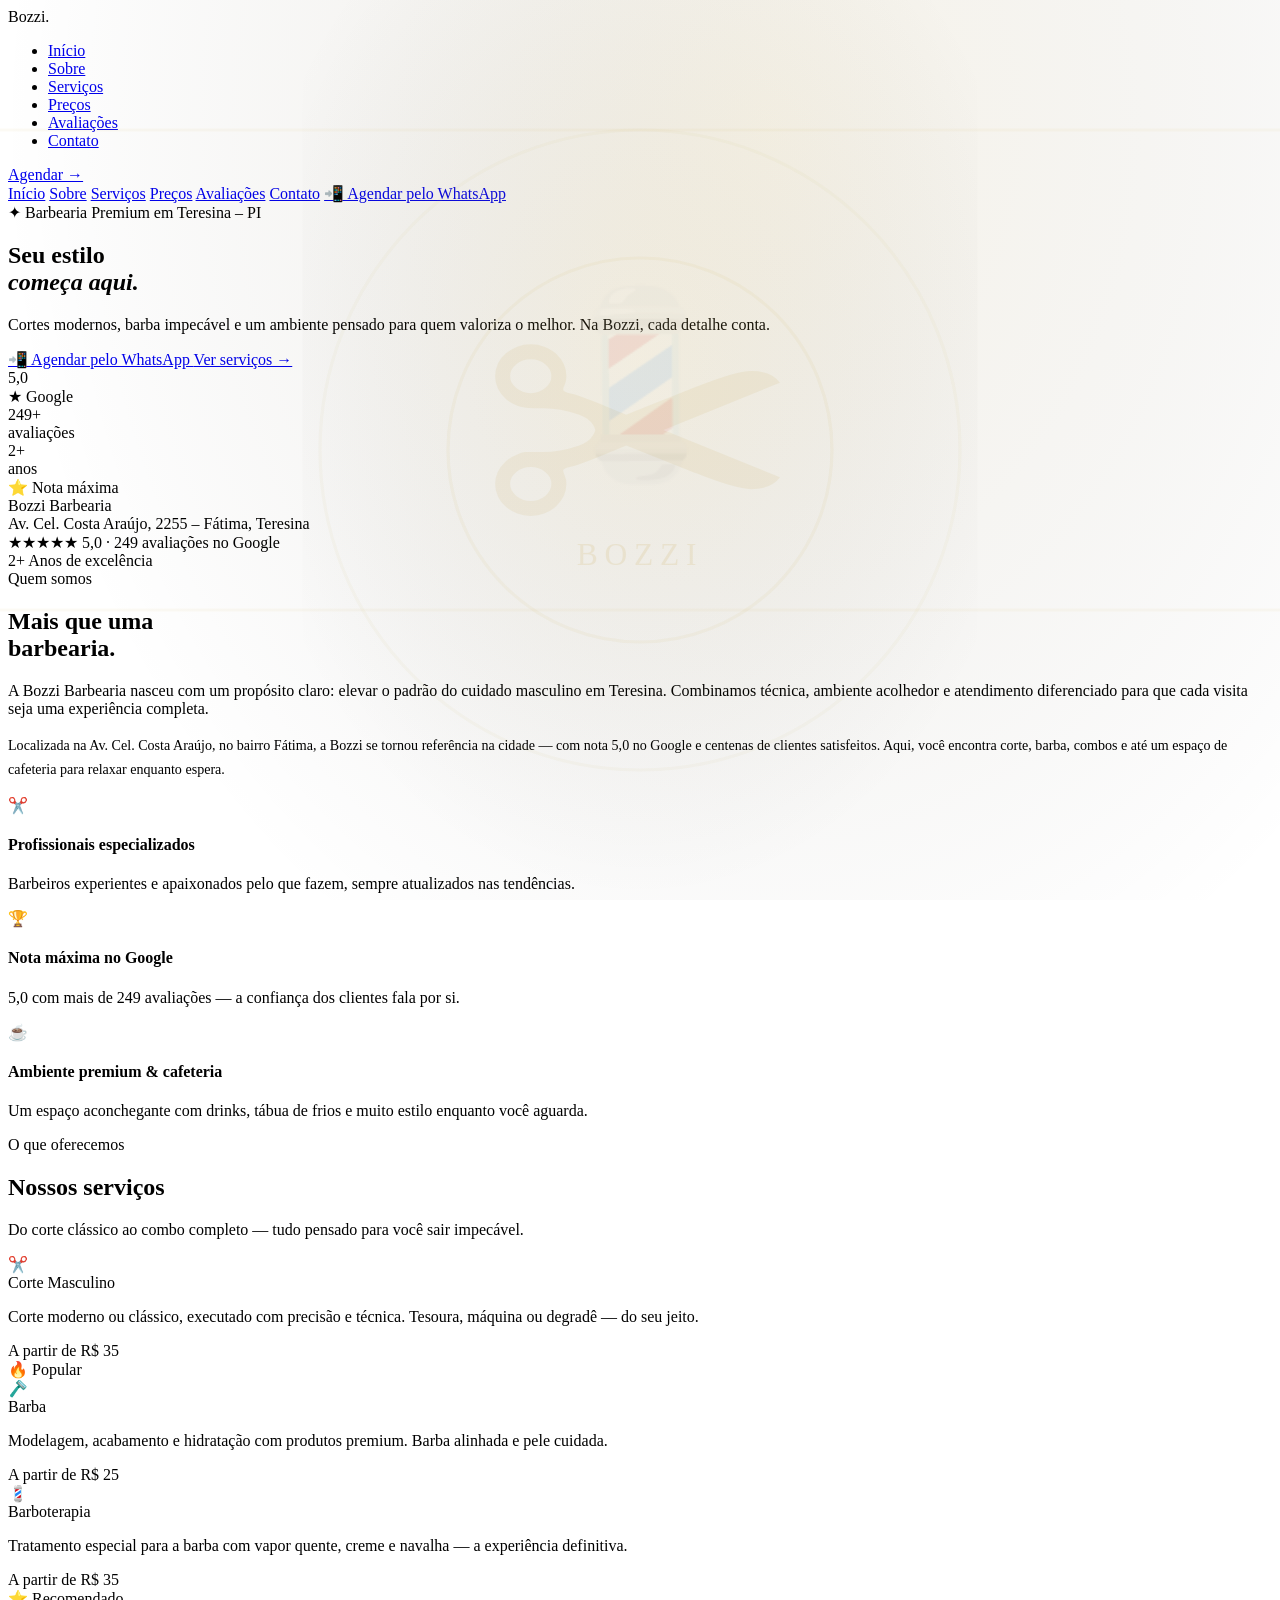
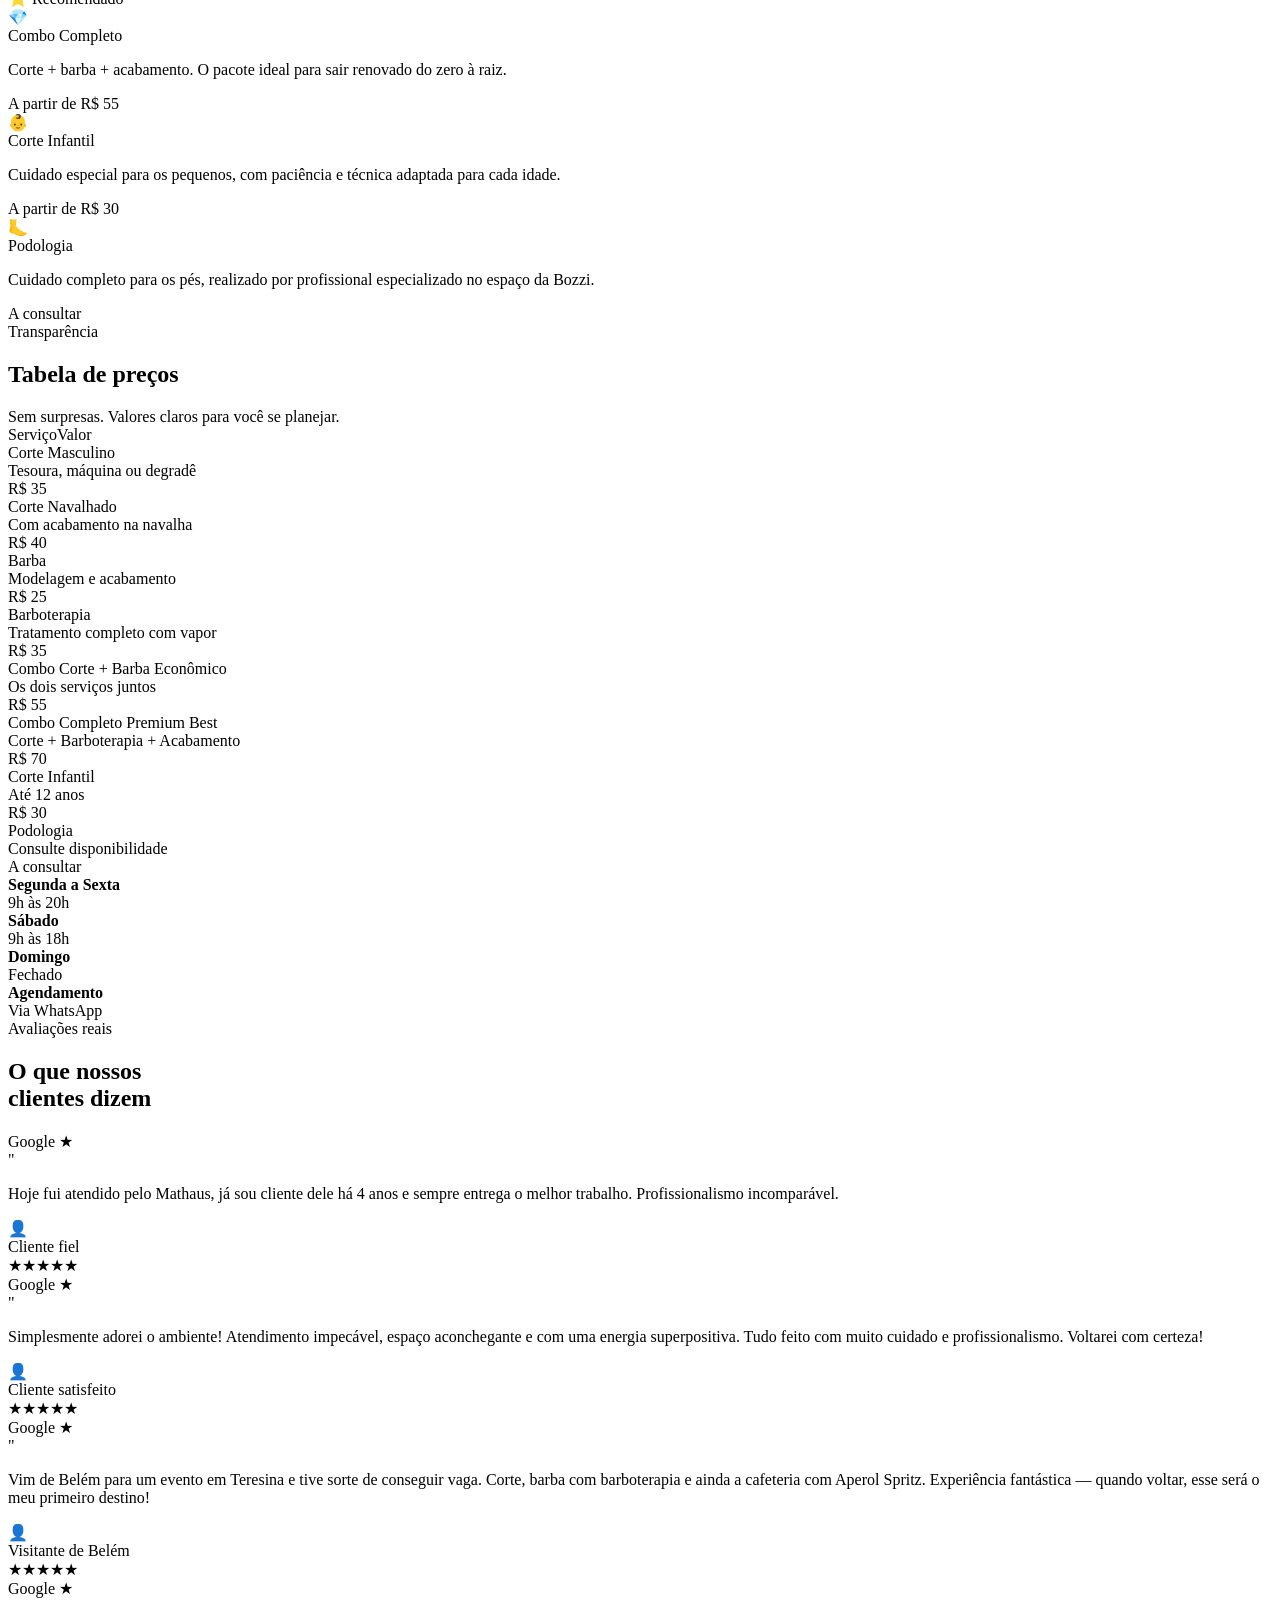
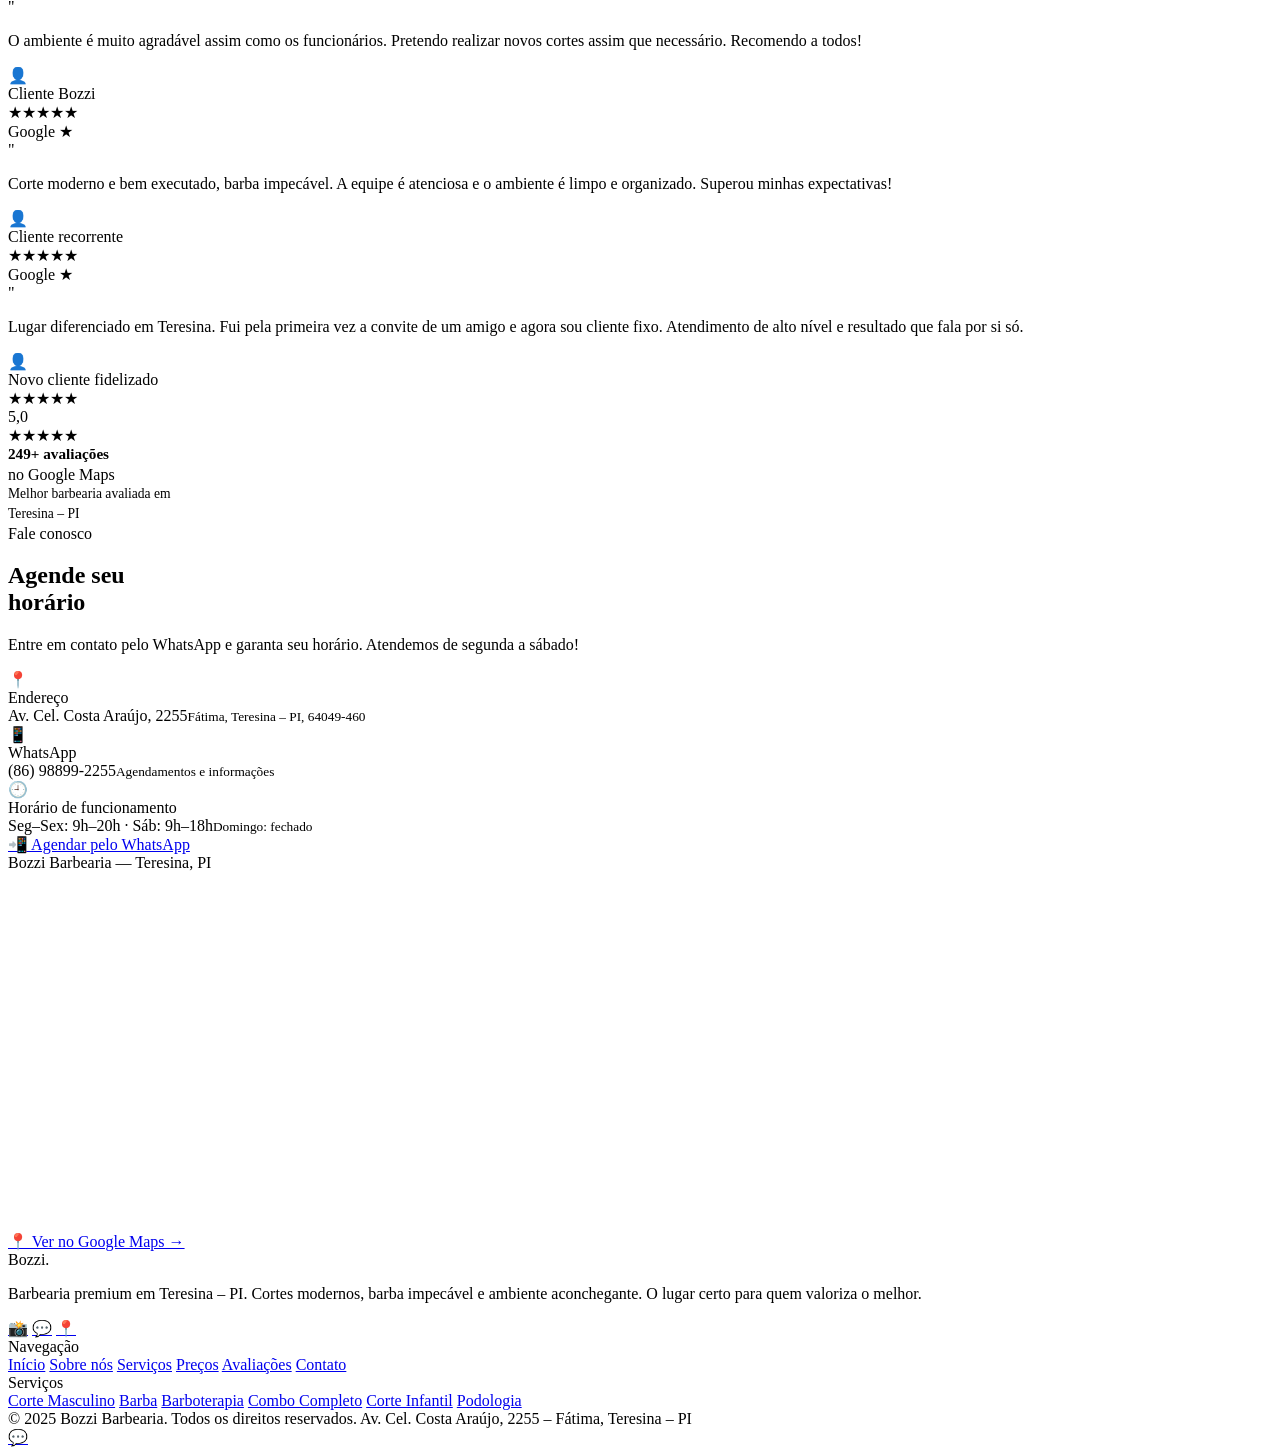
==== src/Index.html @ 598e42fe "fix:  rename folder" ====
<!DOCTYPE html>
<html lang="pt-BR">
<head>
  <meta charset="UTF-8" />
  <meta name="viewport" content="width=device-width, initial-scale=1.0" />
  <title>Bozzi Barbearia – Teresina, PI</title>
  <link rel="preconnect" href="https://fonts.googleapis.com" />
  <link rel="preconnect" href="https://fonts.gstatic.com" crossorigin />
  <link href="https://fonts.googleapis.com/css2?family=Playfair+Display:ital,wght@0,700;0,900;1,700&family=Outfit:wght@300;400;500;600&display=swap" rel="stylesheet" />
  <link rel="stylesheet" href="style.css" />
</head>
<body>

  <!-- NAVBAR -->
  <nav id="navbar">
    <div class="nav-logo">Bozzi<span>.</span></div>
    <ul class="nav-links">
      <li><a href="#inicio">Início</a></li>
      <li><a href="#sobre">Sobre</a></li>
      <li><a href="#servicos">Serviços</a></li>
      <li><a href="#precos">Preços</a></li>
      <li><a href="#depoimentos">Avaliações</a></li>
      <li><a href="#contato">Contato</a></li>
    </ul>
    <a href="https://wa.me/5586988992255?text=Olá!%20Vim%20pelo%20site%20e%20gostaria%20de%20agendar%20um%20horário." target="_blank" class="nav-cta">Agendar →</a>
    <div class="hamburger" onclick="toggleMenu()">
      <span></span><span></span><span></span>
    </div>
  </nav>

  <!-- MOBILE MENU -->
  <div class="mobile-menu" id="mobileMenu">
    <a href="#inicio" onclick="toggleMenu()">Início</a>
    <a href="#sobre" onclick="toggleMenu()">Sobre</a>
    <a href="#servicos" onclick="toggleMenu()">Serviços</a>
    <a href="#precos" onclick="toggleMenu()">Preços</a>
    <a href="#depoimentos" onclick="toggleMenu()">Avaliações</a>
    <a href="#contato" onclick="toggleMenu()">Contato</a>
    <a href="https://wa.me/5586988992255" target="_blank" onclick="toggleMenu()">📲 Agendar pelo WhatsApp</a>
  </div>

  <!-- HERO -->
  <section id="inicio">
    <div class="hero-bg"></div>
    <div class="hero-lines"></div>
    <div class="hero-content">
      <div class="hero-left">
        <div class="hero-tag">✦ Barbearia Premium em Teresina – PI</div>
        <h1>Seu estilo<br><em>começa aqui.</em></h1>
        <p class="hero-sub">Cortes modernos, barba impecável e um ambiente pensado para quem valoriza o melhor. Na Bozzi, cada detalhe conta.</p>
        <div class="hero-btns">
          <a href="https://wa.me/5586988992255?text=Olá!%20Vim%20pelo%20site%20e%20gostaria%20de%20agendar%20um%20horário." target="_blank" class="btn-primary">
            📲 Agendar pelo WhatsApp
          </a>
          <a href="#servicos" class="btn-secondary">Ver serviços →</a>
        </div>
        <div class="hero-stats">
          <div class="stat-item">
            <div class="stat-num">5,0</div>
            <div class="stat-label">★ Google</div>
          </div>
          <div class="stat-item">
            <div class="stat-num">249+</div>
            <div class="stat-label">avaliações</div>
          </div>
          <div class="stat-item">
            <div class="stat-num">2+</div>
            <div class="stat-label">anos</div>
          </div>
        </div>
      </div>
      <div class="hero-visual">
        <div class="hero-deco"></div>
        <div class="hero-deco2"></div>
        <div class="hero-card">
          <div class="hero-card-img">
            <svg width="100%" height="100%" viewBox="0 0 400 500" preserveAspectRatio="xMidYMid slice" xmlns="http://www.w3.org/2000/svg" style="position:absolute;inset:0">
              <defs>
                <radialGradient id="hg" cx="60%" cy="30%" r="60%">
                  <stop offset="0%" stop-color="#c9a84c" stop-opacity=".12"/>
                  <stop offset="100%" stop-color="#0a0a0a" stop-opacity="0"/>
                </radialGradient>
              </defs>
              <rect width="400" height="500" fill="url(#hg)"/>
              <line x1="0" y1="150" x2="400" y2="150" stroke="#c9a84c" stroke-opacity=".06" stroke-width="1"/>
              <line x1="0" y1="300" x2="400" y2="300" stroke="#c9a84c" stroke-opacity=".06" stroke-width="1"/>
              <circle cx="200" cy="250" r="100" fill="none" stroke="#c9a84c" stroke-opacity=".05" stroke-width="1"/>
              <circle cx="200" cy="250" r="60" fill="none" stroke="#c9a84c" stroke-opacity=".07" stroke-width="1"/>
              <text x="50%" y="52%" dominant-baseline="middle" text-anchor="middle" font-size="120" fill="#c9a84c" opacity=".1" font-family="serif">✂</text>
            </svg>
          </div>
          <div class="hero-card-overlay">
            <div class="hero-card-badge">⭐ Nota máxima</div>
            <div class="hero-card-title">Bozzi Barbearia</div>
            <div class="hero-card-sub">Av. Cel. Costa Araújo, 2255 – Fátima, Teresina</div>
            <div class="rating-info">
              <span class="stars-inline">★★★★★</span>
              <span class="rating-text">5,0 · 249 avaliações no Google</span>
            </div>
          </div>
        </div>
      </div>
    </div>
  </section>

  <!-- SOBRE -->
  <section id="sobre">
    <div class="sobre-grid">
      <div class="sobre-img-wrap">
        <div class="sobre-img">
          <svg width="100%" height="100%" viewBox="0 0 300 400" xmlns="http://www.w3.org/2000/svg" style="position:absolute;inset:0">
            <defs>
              <radialGradient id="sg" cx="50%" cy="40%" r="60%">
                <stop offset="0%" stop-color="#c9a84c" stop-opacity=".1"/>
                <stop offset="100%" stop-color="#111" stop-opacity="0"/>
              </radialGradient>
            </defs>
            <rect width="300" height="400" fill="url(#sg)"/>
            <text x="50%" y="45%" dominant-baseline="middle" text-anchor="middle" font-size="80" fill="#c9a84c" opacity=".08">💈</text>
            <text x="50%" y="62%" dominant-baseline="middle" text-anchor="middle" font-size="14" fill="#c9a84c" opacity=".15" font-family="serif" letter-spacing="3">BOZZI</text>
          </svg>
        </div>
        <div class="sobre-badge">
          <span class="num">2+</span>
          <span class="label">Anos de excelência</span>
        </div>
      </div>
      <div class="reveal">
        <div class="section-tag">Quem somos</div>
        <h2>Mais que uma<br><span>barbearia.</span></h2>
        <div class="divider"></div>
        <p class="section-desc">A Bozzi Barbearia nasceu com um propósito claro: elevar o padrão do cuidado masculino em Teresina. Combinamos técnica, ambiente acolhedor e atendimento diferenciado para que cada visita seja uma experiência completa.</p>
        <p style="color:var(--gray);font-size:.88rem;line-height:1.7;margin-top:1rem;">Localizada na Av. Cel. Costa Araújo, no bairro Fátima, a Bozzi se tornou referência na cidade — com nota 5,0 no Google e centenas de clientes satisfeitos. Aqui, você encontra corte, barba, combos e até um espaço de cafeteria para relaxar enquanto espera.</p>
        <div class="sobre-features">
          <div class="feature-item">
            <div class="feature-icon">✂️</div>
            <div class="feature-text">
              <h4>Profissionais especializados</h4>
              <p>Barbeiros experientes e apaixonados pelo que fazem, sempre atualizados nas tendências.</p>
            </div>
          </div>
          <div class="feature-item">
            <div class="feature-icon">🏆</div>
            <div class="feature-text">
              <h4>Nota máxima no Google</h4>
              <p>5,0 com mais de 249 avaliações — a confiança dos clientes fala por si.</p>
            </div>
          </div>
          <div class="feature-item">
            <div class="feature-icon">☕</div>
            <div class="feature-text">
              <h4>Ambiente premium & cafeteria</h4>
              <p>Um espaço aconchegante com drinks, tábua de frios e muito estilo enquanto você aguarda.</p>
            </div>
          </div>
        </div>
      </div>
    </div>
  </section>

  <!-- SERVIÇOS -->
  <section id="servicos">
    <div class="servicos-header reveal">
      <div class="section-tag">O que oferecemos</div>
      <h2>Nossos <span>serviços</span></h2>
      <p class="section-desc">Do corte clássico ao combo completo — tudo pensado para você sair impecável.</p>
    </div>
    <div class="servicos-grid">
      <div class="servico-card reveal">
        <div class="servico-icon">✂️</div>
        <div class="servico-name">Corte Masculino</div>
        <p class="servico-desc">Corte moderno ou clássico, executado com precisão e técnica. Tesoura, máquina ou degradê — do seu jeito.</p>
        <div class="servico-price">A partir de <span>R$ 35</span></div>
      </div>
      <div class="servico-card reveal" style="transition-delay:.1s">
        <div class="servico-popular">🔥 Popular</div>
        <div class="servico-icon">🪒</div>
        <div class="servico-name">Barba</div>
        <p class="servico-desc">Modelagem, acabamento e hidratação com produtos premium. Barba alinhada e pele cuidada.</p>
        <div class="servico-price">A partir de <span>R$ 25</span></div>
      </div>
      <div class="servico-card reveal" style="transition-delay:.2s">
        <div class="servico-icon">💈</div>
        <div class="servico-name">Barboterapia</div>
        <p class="servico-desc">Tratamento especial para a barba com vapor quente, creme e navalha — a experiência definitiva.</p>
        <div class="servico-price">A partir de <span>R$ 35</span></div>
      </div>
      <div class="servico-card reveal" style="transition-delay:.3s">
        <div class="servico-popular">⭐ Recomendado</div>
        <div class="servico-icon">💎</div>
        <div class="servico-name">Combo Completo</div>
        <p class="servico-desc">Corte + barba + acabamento. O pacote ideal para sair renovado do zero à raiz.</p>
        <div class="servico-price">A partir de <span>R$ 55</span></div>
      </div>
      <div class="servico-card reveal" style="transition-delay:.4s">
        <div class="servico-icon">👶</div>
        <div class="servico-name">Corte Infantil</div>
        <p class="servico-desc">Cuidado especial para os pequenos, com paciência e técnica adaptada para cada idade.</p>
        <div class="servico-price">A partir de <span>R$ 30</span></div>
      </div>
      <div class="servico-card reveal" style="transition-delay:.5s">
        <div class="servico-icon">🦶</div>
        <div class="servico-name">Podologia</div>
        <p class="servico-desc">Cuidado completo para os pés, realizado por profissional especializado no espaço da Bozzi.</p>
        <div class="servico-price">A consultar</div>
      </div>
    </div>
  </section>

  <!-- PREÇOS -->
  <section id="precos">
    <div class="precos-inner">
      <div class="precos-header reveal">
        <div class="section-tag">Transparência</div>
        <h2>Tabela de <span>preços</span></h2>
        <p class="section-desc" style="margin:1rem auto 0">Sem surpresas. Valores claros para você se planejar.</p>
      </div>
      <div class="preco-table reveal">
        <div class="preco-row header-row">
          <span>Serviço</span><span>Valor</span>
        </div>
        <div class="preco-row">
          <div><div class="preco-item">Corte Masculino</div><div class="preco-desc">Tesoura, máquina ou degradê</div></div>
          <div class="preco-val">R$ 35</div>
        </div>
        <div class="preco-row">
          <div><div class="preco-item">Corte Navalhado</div><div class="preco-desc">Com acabamento na navalha</div></div>
          <div class="preco-val">R$ 40</div>
        </div>
        <div class="preco-row">
          <div><div class="preco-item">Barba</div><div class="preco-desc">Modelagem e acabamento</div></div>
          <div class="preco-val">R$ 25</div>
        </div>
        <div class="preco-row">
          <div><div class="preco-item">Barboterapia</div><div class="preco-desc">Tratamento completo com vapor</div></div>
          <div class="preco-val">R$ 35</div>
        </div>
        <div class="preco-row">
          <div><div class="preco-item">Combo Corte + Barba <span class="preco-badge-combo">Econômico</span></div><div class="preco-desc">Os dois serviços juntos</div></div>
          <div class="preco-val">R$ 55</div>
        </div>
        <div class="preco-row">
          <div><div class="preco-item">Combo Completo Premium <span class="preco-badge-combo">Best</span></div><div class="preco-desc">Corte + Barboterapia + Acabamento</div></div>
          <div class="preco-val">R$ 70</div>
        </div>
        <div class="preco-row">
          <div><div class="preco-item">Corte Infantil</div><div class="preco-desc">Até 12 anos</div></div>
          <div class="preco-val">R$ 30</div>
        </div>
        <div class="preco-row">
          <div><div class="preco-item">Podologia</div><div class="preco-desc">Consulte disponibilidade</div></div>
          <div class="preco-val">A consultar</div>
        </div>
      </div>
      <div class="horarios-box reveal">
        <div class="horario-item">
          <div class="horario-dot"></div>
          <div class="horario-text"><strong>Segunda a Sexta</strong><br>9h às 20h</div>
        </div>
        <div class="horario-item">
          <div class="horario-dot"></div>
          <div class="horario-text"><strong>Sábado</strong><br>9h às 18h</div>
        </div>
        <div class="horario-item">
          <div class="horario-dot" style="background:var(--gray)"></div>
          <div class="horario-text"><strong>Domingo</strong><br>Fechado</div>
        </div>
        <div class="horario-item">
          <div class="horario-dot"></div>
          <div class="horario-text"><strong>Agendamento</strong><br>Via WhatsApp</div>
        </div>
      </div>
    </div>
  </section>

  <!-- DEPOIMENTOS -->
  <section id="depoimentos">
    <div class="dep-header reveal">
      <div class="section-tag">Avaliações reais</div>
      <h2>O que nossos<br><span>clientes dizem</span></h2>
    </div>
    <div class="dep-grid">
      <div class="dep-card reveal">
        <div class="dep-google">Google ★</div>
        <div class="dep-quote">"</div>
        <p class="dep-text">Hoje fui atendido pelo Mathaus, já sou cliente dele há 4 anos e sempre entrega o melhor trabalho. Profissionalismo incomparável.</p>
        <div class="dep-author"><div class="dep-avatar">👤</div><div><div class="dep-name">Cliente fiel</div><div class="dep-stars">★★★★★</div></div></div>
      </div>
      <div class="dep-card reveal" style="transition-delay:.1s">
        <div class="dep-google">Google ★</div>
        <div class="dep-quote">"</div>
        <p class="dep-text">Simplesmente adorei o ambiente! Atendimento impecável, espaço aconchegante e com uma energia superpositiva. Tudo feito com muito cuidado e profissionalismo. Voltarei com certeza!</p>
        <div class="dep-author"><div class="dep-avatar">👤</div><div><div class="dep-name">Cliente satisfeito</div><div class="dep-stars">★★★★★</div></div></div>
      </div>
      <div class="dep-card reveal" style="transition-delay:.2s">
        <div class="dep-google">Google ★</div>
        <div class="dep-quote">"</div>
        <p class="dep-text">Vim de Belém para um evento em Teresina e tive sorte de conseguir vaga. Corte, barba com barboterapia e ainda a cafeteria com Aperol Spritz. Experiência fantástica — quando voltar, esse será o meu primeiro destino!</p>
        <div class="dep-author"><div class="dep-avatar">👤</div><div><div class="dep-name">Visitante de Belém</div><div class="dep-stars">★★★★★</div></div></div>
      </div>
      <div class="dep-card reveal" style="transition-delay:.3s">
        <div class="dep-google">Google ★</div>
        <div class="dep-quote">"</div>
        <p class="dep-text">O ambiente é muito agradável assim como os funcionários. Pretendo realizar novos cortes assim que necessário. Recomendo a todos!</p>
        <div class="dep-author"><div class="dep-avatar">👤</div><div><div class="dep-name">Cliente Bozzi</div><div class="dep-stars">★★★★★</div></div></div>
      </div>
      <div class="dep-card reveal" style="transition-delay:.4s">
        <div class="dep-google">Google ★</div>
        <div class="dep-quote">"</div>
        <p class="dep-text">Corte moderno e bem executado, barba impecável. A equipe é atenciosa e o ambiente é limpo e organizado. Superou minhas expectativas!</p>
        <div class="dep-author"><div class="dep-avatar">👤</div><div><div class="dep-name">Cliente recorrente</div><div class="dep-stars">★★★★★</div></div></div>
      </div>
      <div class="dep-card reveal" style="transition-delay:.5s">
        <div class="dep-google">Google ★</div>
        <div class="dep-quote">"</div>
        <p class="dep-text">Lugar diferenciado em Teresina. Fui pela primeira vez a convite de um amigo e agora sou cliente fixo. Atendimento de alto nível e resultado que fala por si só.</p>
        <div class="dep-author"><div class="dep-avatar">👤</div><div><div class="dep-name">Novo cliente fidelizado</div><div class="dep-stars">★★★★★</div></div></div>
      </div>
    </div>
    <div class="overall-rating reveal">
      <div>
        <div class="overall-num">5,0</div>
        <div class="overall-stars">★★★★★</div>
      </div>
      <div class="overall-divider"></div>
      <div>
        <div style="font-size:.95rem;font-weight:600;margin-bottom:.2rem;">249+ avaliações</div>
        <div class="overall-label">no Google Maps</div>
      </div>
      <div class="overall-divider"></div>
      <div style="font-size:.85rem;color:var(--gray);max-width:200px;line-height:1.5;">Melhor barbearia avaliada em Teresina – PI</div>
    </div>
  </section>

  <!-- CONTATO -->
  <section id="contato">
    <div class="contato-grid">
      <div>
        <div class="section-tag reveal">Fale conosco</div>
        <h2 class="reveal">Agende seu<br><span>horário</span></h2>
        <div class="divider reveal"></div>
        <p class="section-desc reveal">Entre em contato pelo WhatsApp e garanta seu horário. Atendemos de segunda a sábado!</p>
        <div class="contato-info">
          <div class="info-card reveal">
            <div class="info-icon">📍</div>
            <div>
              <div class="info-label">Endereço</div>
              <div class="info-val">Av. Cel. Costa Araújo, 2255<small>Fátima, Teresina – PI, 64049-460</small></div>
            </div>
          </div>
          <div class="info-card reveal">
            <div class="info-icon">📱</div>
            <div>
              <div class="info-label">WhatsApp</div>
              <div class="info-val">(86) 98899-2255<small>Agendamentos e informações</small></div>
            </div>
          </div>
          <div class="info-card reveal">
            <div class="info-icon">🕘</div>
            <div>
              <div class="info-label">Horário de funcionamento</div>
              <div class="info-val">Seg–Sex: 9h–20h · Sáb: 9h–18h<small>Domingo: fechado</small></div>
            </div>
          </div>
        </div>
        <a href="https://wa.me/5586988992255?text=Olá!%20Vim%20pelo%20site%20e%20gostaria%20de%20agendar%20um%20horário%20na%20Bozzi%20Barbearia." target="_blank" class="cta-wpp reveal">
          📲 Agendar pelo WhatsApp
        </a>
      </div>

      <!-- MAPA CORRIGIDO: url com output=embed funciona sem API Key -->
      <div class="reveal">
        <div class="map-wrapper">
          <div class="map-header">
            <div class="map-dot"></div>
            <span class="map-title">Bozzi Barbearia — Teresina, PI</span>
          </div>
          <iframe
            src="https://maps.google.com/maps?q=Bozzi+Barbearia,+Av.+Cel.+Costa+Ara%C3%BAjo,+2255,+F%C3%A1tima,+Teresina+-+PI&output=embed&hl=pt-BR&z=16"
            width="100%"
            height="360"
            style="border:0;display:block;"
            allowfullscreen=""
            loading="lazy"
            referrerpolicy="no-referrer-when-downgrade"
            title="Localização Bozzi Barbearia no Google Maps"
          ></iframe>
        </div>
        <a href="https://www.google.com/maps/place/Bozzi+Barbearia/@-5.0666483,-42.7844581,17z" target="_blank" class="map-link">
          📍 Ver no Google Maps →
        </a>
      </div>
    </div>
  </section>

  <!-- FOOTER -->
  <footer>
    <div class="footer-inner">
      <div>
        <div class="footer-logo">Bozzi<span>.</span></div>
        <p class="footer-desc">Barbearia premium em Teresina – PI. Cortes modernos, barba impecável e ambiente aconchegante. O lugar certo para quem valoriza o melhor.</p>
        <div class="footer-social">
          <a href="https://instagram.com/bozzibarbearia" target="_blank" class="social-btn" title="Instagram">📸</a>
          <a href="https://wa.me/5586988992255" target="_blank" class="social-btn" title="WhatsApp">💬</a>
          <a href="https://www.google.com/maps/place/Bozzi+Barbearia" target="_blank" class="social-btn" title="Google">📍</a>
        </div>
      </div>
      <div>
        <div class="footer-h">Navegação</div>
        <div class="footer-links">
          <a href="#inicio">Início</a>
          <a href="#sobre">Sobre nós</a>
          <a href="#servicos">Serviços</a>
          <a href="#precos">Preços</a>
          <a href="#depoimentos">Avaliações</a>
          <a href="#contato">Contato</a>
        </div>
      </div>
      <div>
        <div class="footer-h">Serviços</div>
        <div class="footer-links">
          <a href="#servicos">Corte Masculino</a>
          <a href="#servicos">Barba</a>
          <a href="#servicos">Barboterapia</a>
          <a href="#servicos">Combo Completo</a>
          <a href="#servicos">Corte Infantil</a>
          <a href="#servicos">Podologia</a>
        </div>
      </div>
    </div>
    <div class="footer-bottom">
      <span>© 2025 <span>Bozzi Barbearia</span>. Todos os direitos reservados.</span>
      <span>Av. Cel. Costa Araújo, 2255 – Fátima, Teresina – PI</span>
    </div>
  </footer>

  <!-- WHATSAPP FAB -->
  <a class="wpp-fab" href="https://wa.me/5586988992255?text=Olá!%20Vim%20pelo%20site%20e%20gostaria%20de%20agendar%20um%20horário%20na%20Bozzi%20Barbearia." target="_blank" title="Agendar pelo WhatsApp">
    💬
  </a>

  <script>
    function toggleMenu() {
      document.getElementById('mobileMenu').classList.toggle('open');
    }
    document.addEventListener('click', function(e) {
      const menu = document.getElementById('mobileMenu');
      const ham = document.querySelector('.hamburger');
      if (!menu.contains(e.target) && !ham.contains(e.target)) {
        menu.classList.remove('open');
      }
    });

    const revealEls = document.querySelectorAll('.reveal');
    const observer = new IntersectionObserver((entries) => {
      entries.forEach(e => {
        if (e.isIntersecting) { e.target.classList.add('visible'); observer.unobserve(e.target); }
      });
    }, { threshold: 0.1 });
    revealEls.forEach(el => observer.observe(el));

    const sections = document.querySelectorAll('section[id]');
    const navLinks = document.querySelectorAll('.nav-links a');
    window.addEventListener('scroll', () => {
      let current = '';
      sections.forEach(s => {
        if (window.scrollY >= s.offsetTop - 100) current = s.getAttribute('id');
      });
      navLinks.forEach(a => {
        a.style.color = a.getAttribute('href') === '#' + current ? 'var(--gold)' : '';
      });
    });
  </script>
</body>
</html>
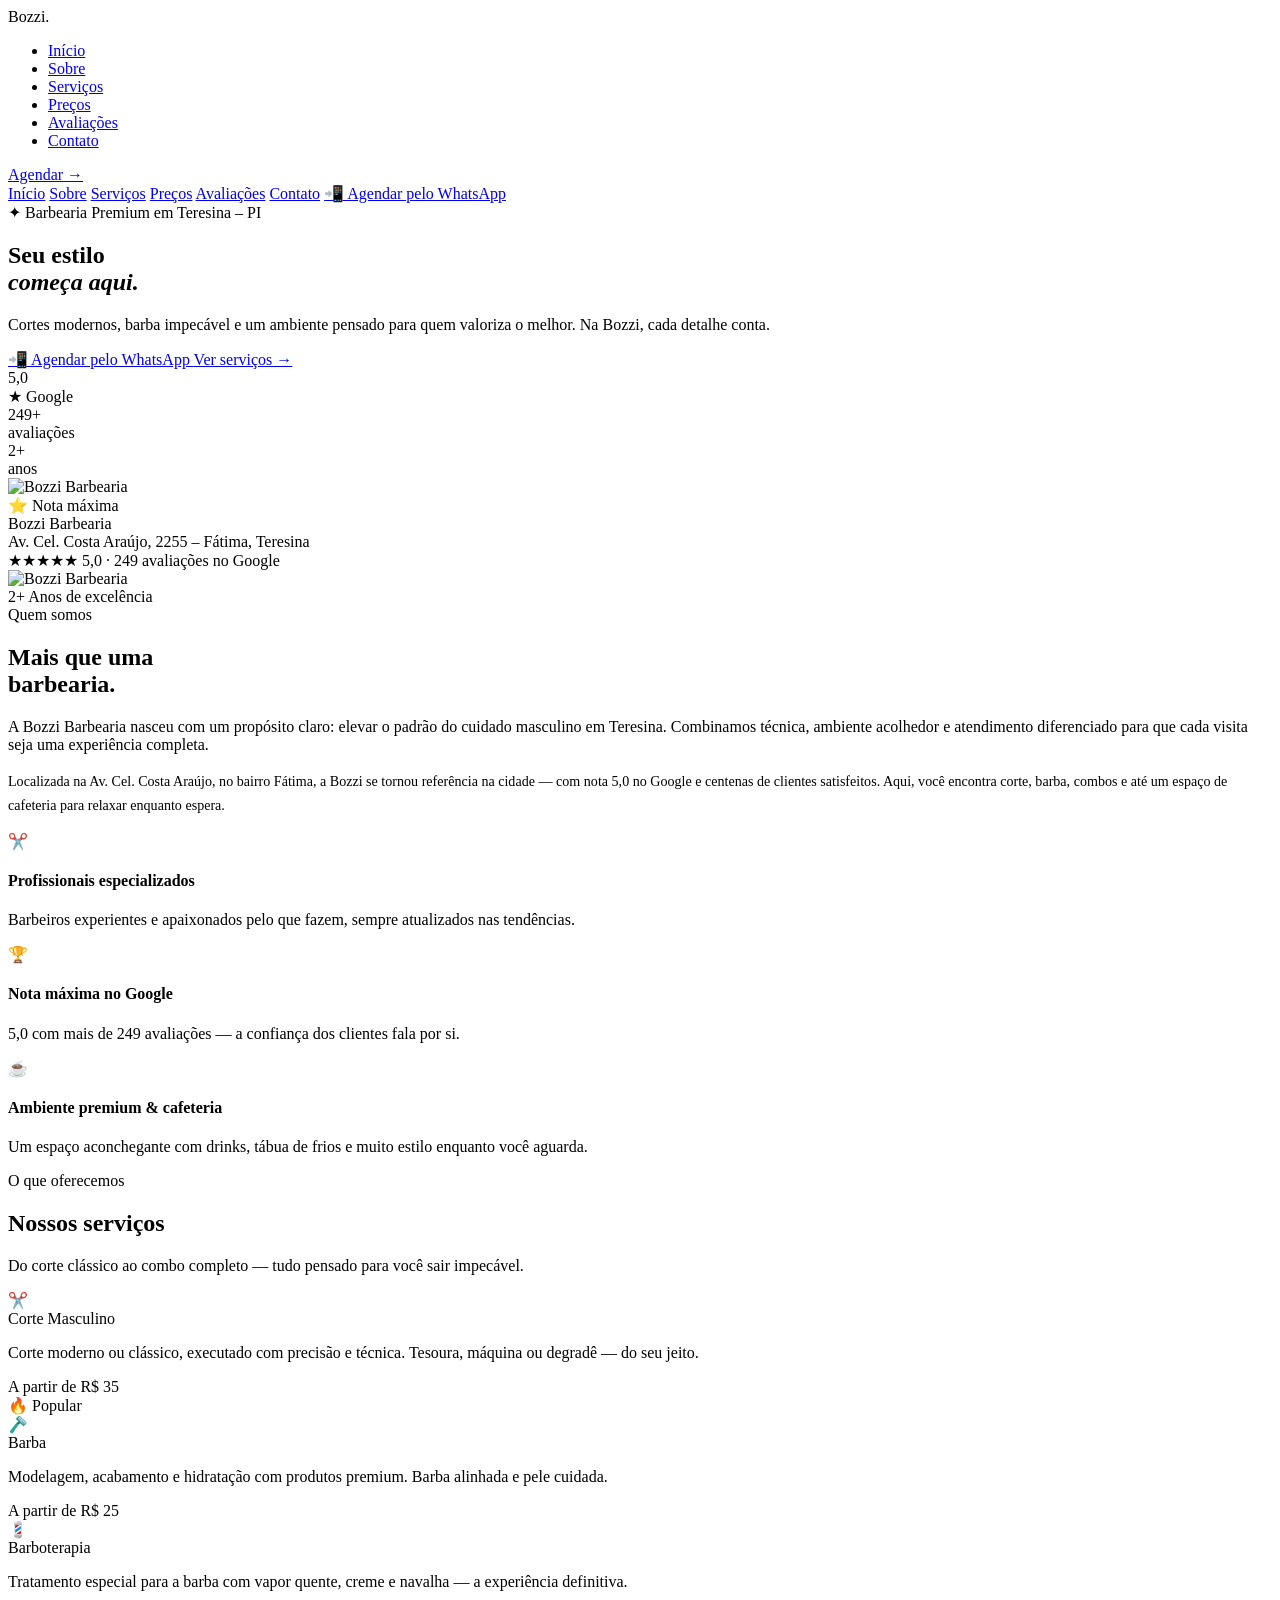
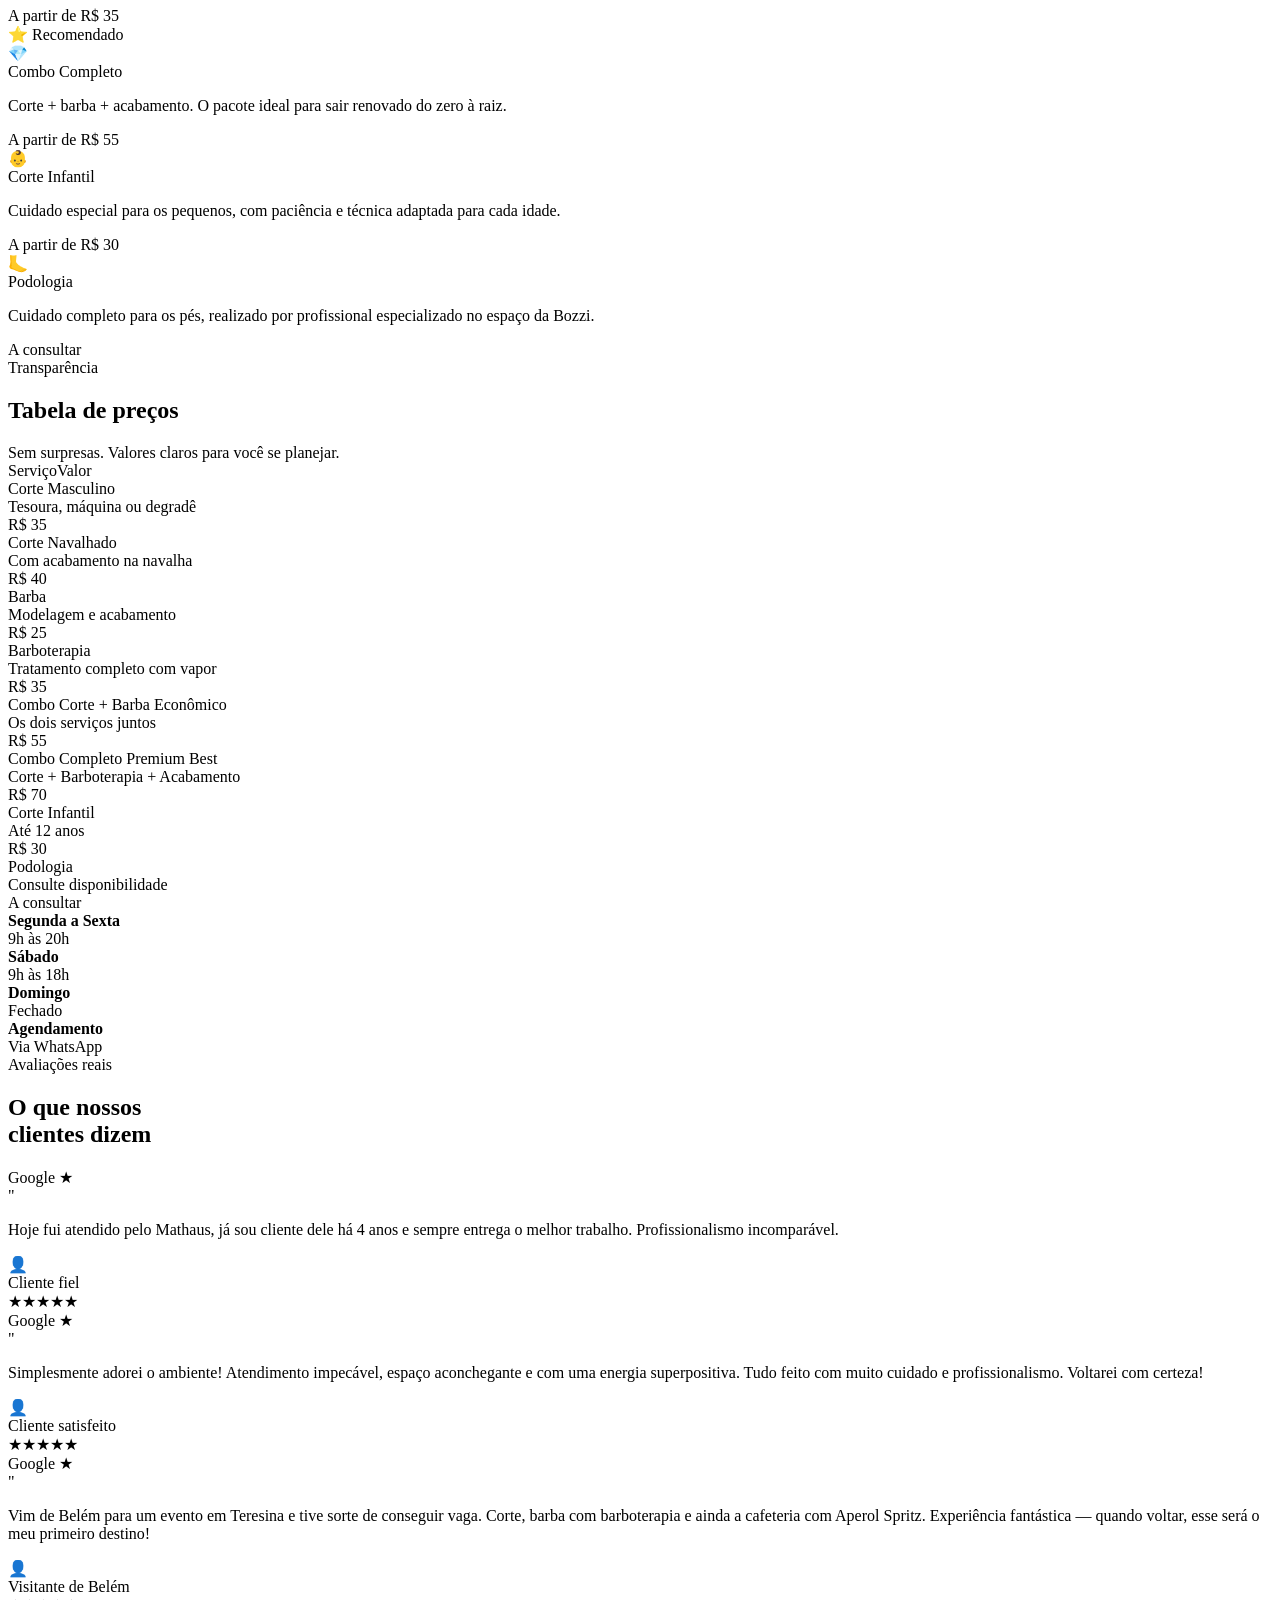
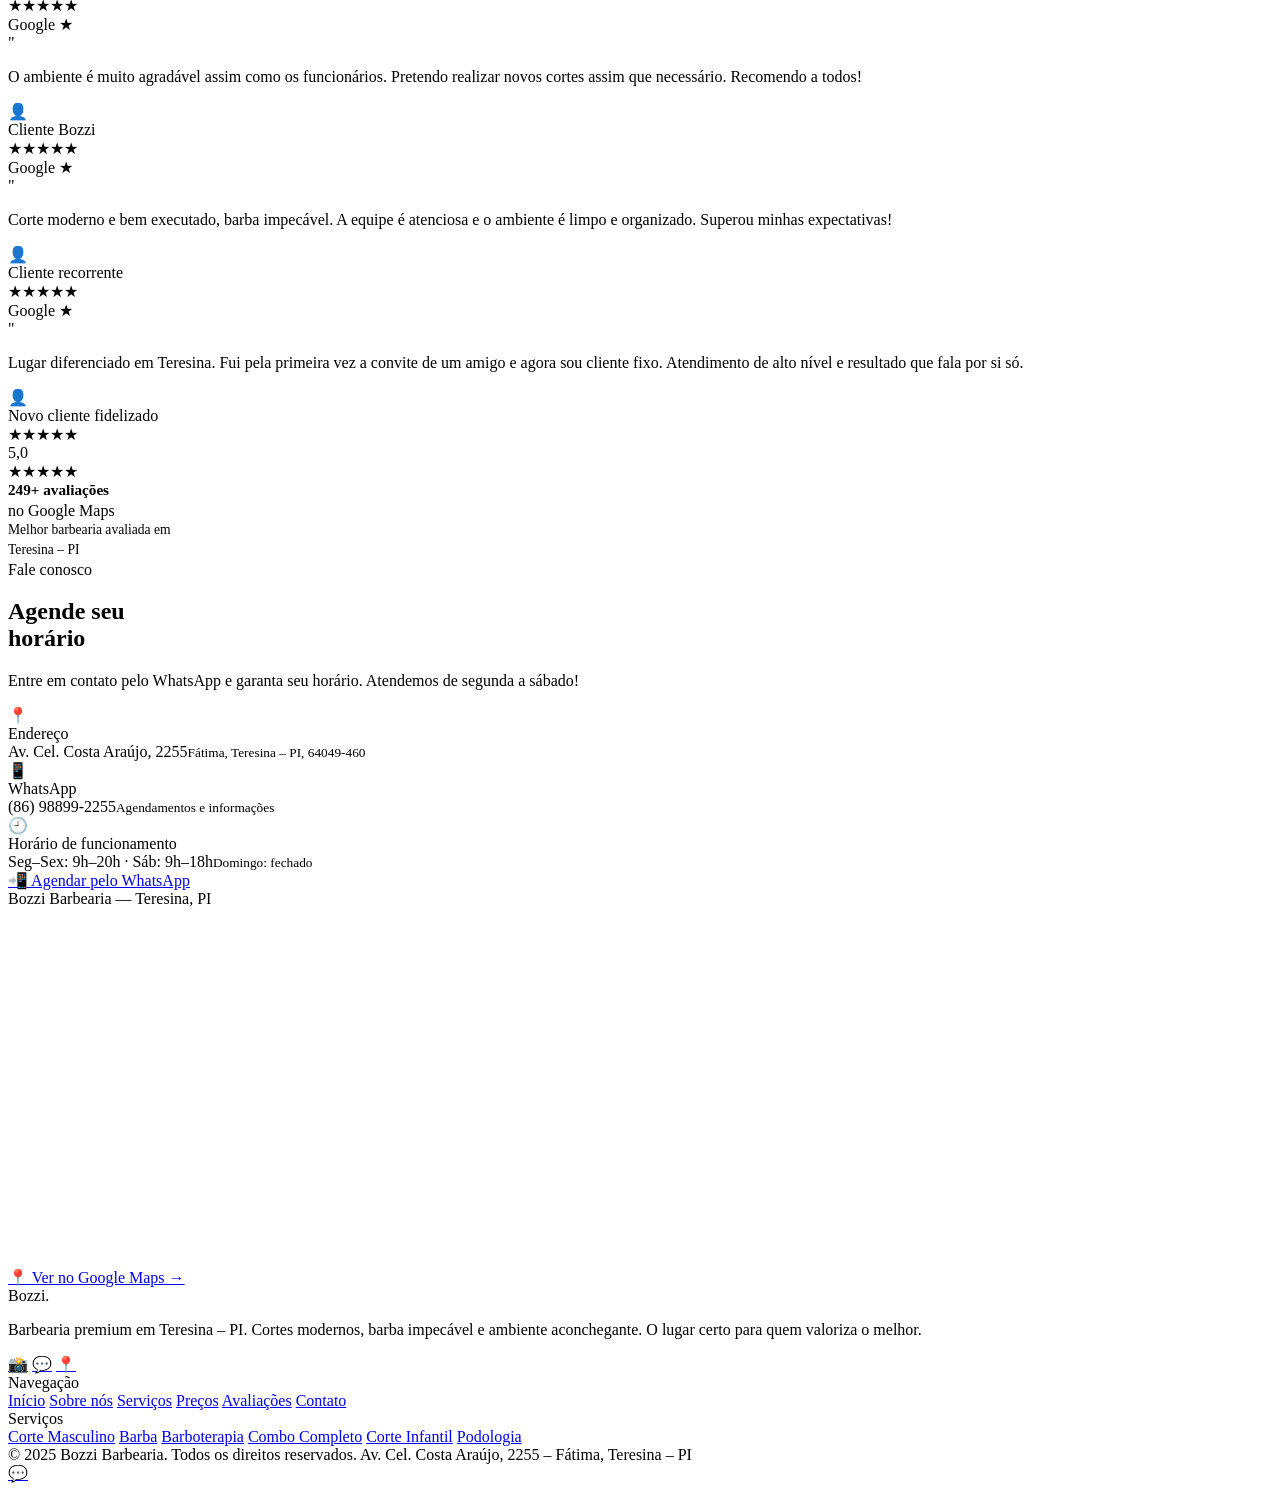
==== commit 49265e96: "add: images" ====
--- a/src/Index.html
+++ b/src/Index.html
@@ -73,29 +73,23 @@
         <div class="hero-deco"></div>
         <div class="hero-deco2"></div>
         <div class="hero-card">
-          <div class="hero-card-img">
-            <svg width="100%" height="100%" viewBox="0 0 400 500" preserveAspectRatio="xMidYMid slice" xmlns="http://www.w3.org/2000/svg" style="position:absolute;inset:0">
-              <defs>
-                <radialGradient id="hg" cx="60%" cy="30%" r="60%">
-                  <stop offset="0%" stop-color="#c9a84c" stop-opacity=".12"/>
-                  <stop offset="100%" stop-color="#0a0a0a" stop-opacity="0"/>
-                </radialGradient>
-              </defs>
-              <rect width="400" height="500" fill="url(#hg)"/>
-              <line x1="0" y1="150" x2="400" y2="150" stroke="#c9a84c" stroke-opacity=".06" stroke-width="1"/>
-              <line x1="0" y1="300" x2="400" y2="300" stroke="#c9a84c" stroke-opacity=".06" stroke-width="1"/>
-              <circle cx="200" cy="250" r="100" fill="none" stroke="#c9a84c" stroke-opacity=".05" stroke-width="1"/>
-              <circle cx="200" cy="250" r="60" fill="none" stroke="#c9a84c" stroke-opacity=".07" stroke-width="1"/>
-              <text x="50%" y="52%" dominant-baseline="middle" text-anchor="middle" font-size="120" fill="#c9a84c" opacity=".1" font-family="serif">✂</text>
-            </svg>
-          </div>
-          <div class="hero-card-overlay">
-            <div class="hero-card-badge">⭐ Nota máxima</div>
-            <div class="hero-card-title">Bozzi Barbearia</div>
-            <div class="hero-card-sub">Av. Cel. Costa Araújo, 2255 – Fátima, Teresina</div>
-            <div class="rating-info">
-              <span class="stars-inline">★★★★★</span>
-              <span class="rating-text">5,0 · 249 avaliações no Google</span>
+            <div class="hero-card-img">
+              <img
+                src="https://lh3.googleusercontent.com/p/AF1QipMcAbEvIkBucFI3NJhtbbVEetaKMCX6enuHHe2u=s680-w680-h510-rw"
+                alt="Bozzi Barbearia"
+                class="hero-card-photo"
+                referrerpolicy="no-referrer"
+              />
+            </div>
+              <div class="hero-card-overlay">
+                <div class="hero-card-badge">⭐ Nota máxima</div>
+                <div class="hero-card-title">Bozzi Barbearia</div>
+                <div class="hero-card-sub">Av. Cel. Costa Araújo, 2255 – Fátima, Teresina</div>
+                <div class="rating-info">
+                  <span class="stars-inline">★★★★★</span>
+                  <span class="rating-text">5,0 · 249 avaliações no Google</span>
+                </div>
+              </div>
             </div>
           </div>
         </div>
@@ -107,19 +101,14 @@
   <section id="sobre">
     <div class="sobre-grid">
       <div class="sobre-img-wrap">
-        <div class="sobre-img">
-          <svg width="100%" height="100%" viewBox="0 0 300 400" xmlns="http://www.w3.org/2000/svg" style="position:absolute;inset:0">
-            <defs>
-              <radialGradient id="sg" cx="50%" cy="40%" r="60%">
-                <stop offset="0%" stop-color="#c9a84c" stop-opacity=".1"/>
-                <stop offset="100%" stop-color="#111" stop-opacity="0"/>
-              </radialGradient>
-            </defs>
-            <rect width="300" height="400" fill="url(#sg)"/>
-            <text x="50%" y="45%" dominant-baseline="middle" text-anchor="middle" font-size="80" fill="#c9a84c" opacity=".08">💈</text>
-            <text x="50%" y="62%" dominant-baseline="middle" text-anchor="middle" font-size="14" fill="#c9a84c" opacity=".15" font-family="serif" letter-spacing="3">BOZZI</text>
-          </svg>
-        </div>
+          <div class="sobre-img">
+            <img
+              src="https://lh3.googleusercontent.com/p/AF1QipMO8kzk4xN4-4fnEZnXsqoX_jE6cO9Lh0w3gmLm=s680-w680-h510-rw"
+              alt="Bozzi Barbearia"
+              class="sobre-photo"
+              referrerpolicy="no-referrer"
+            />
+          </div>
         <div class="sobre-badge">
           <span class="num">2+</span>
           <span class="label">Anos de excelência</span>
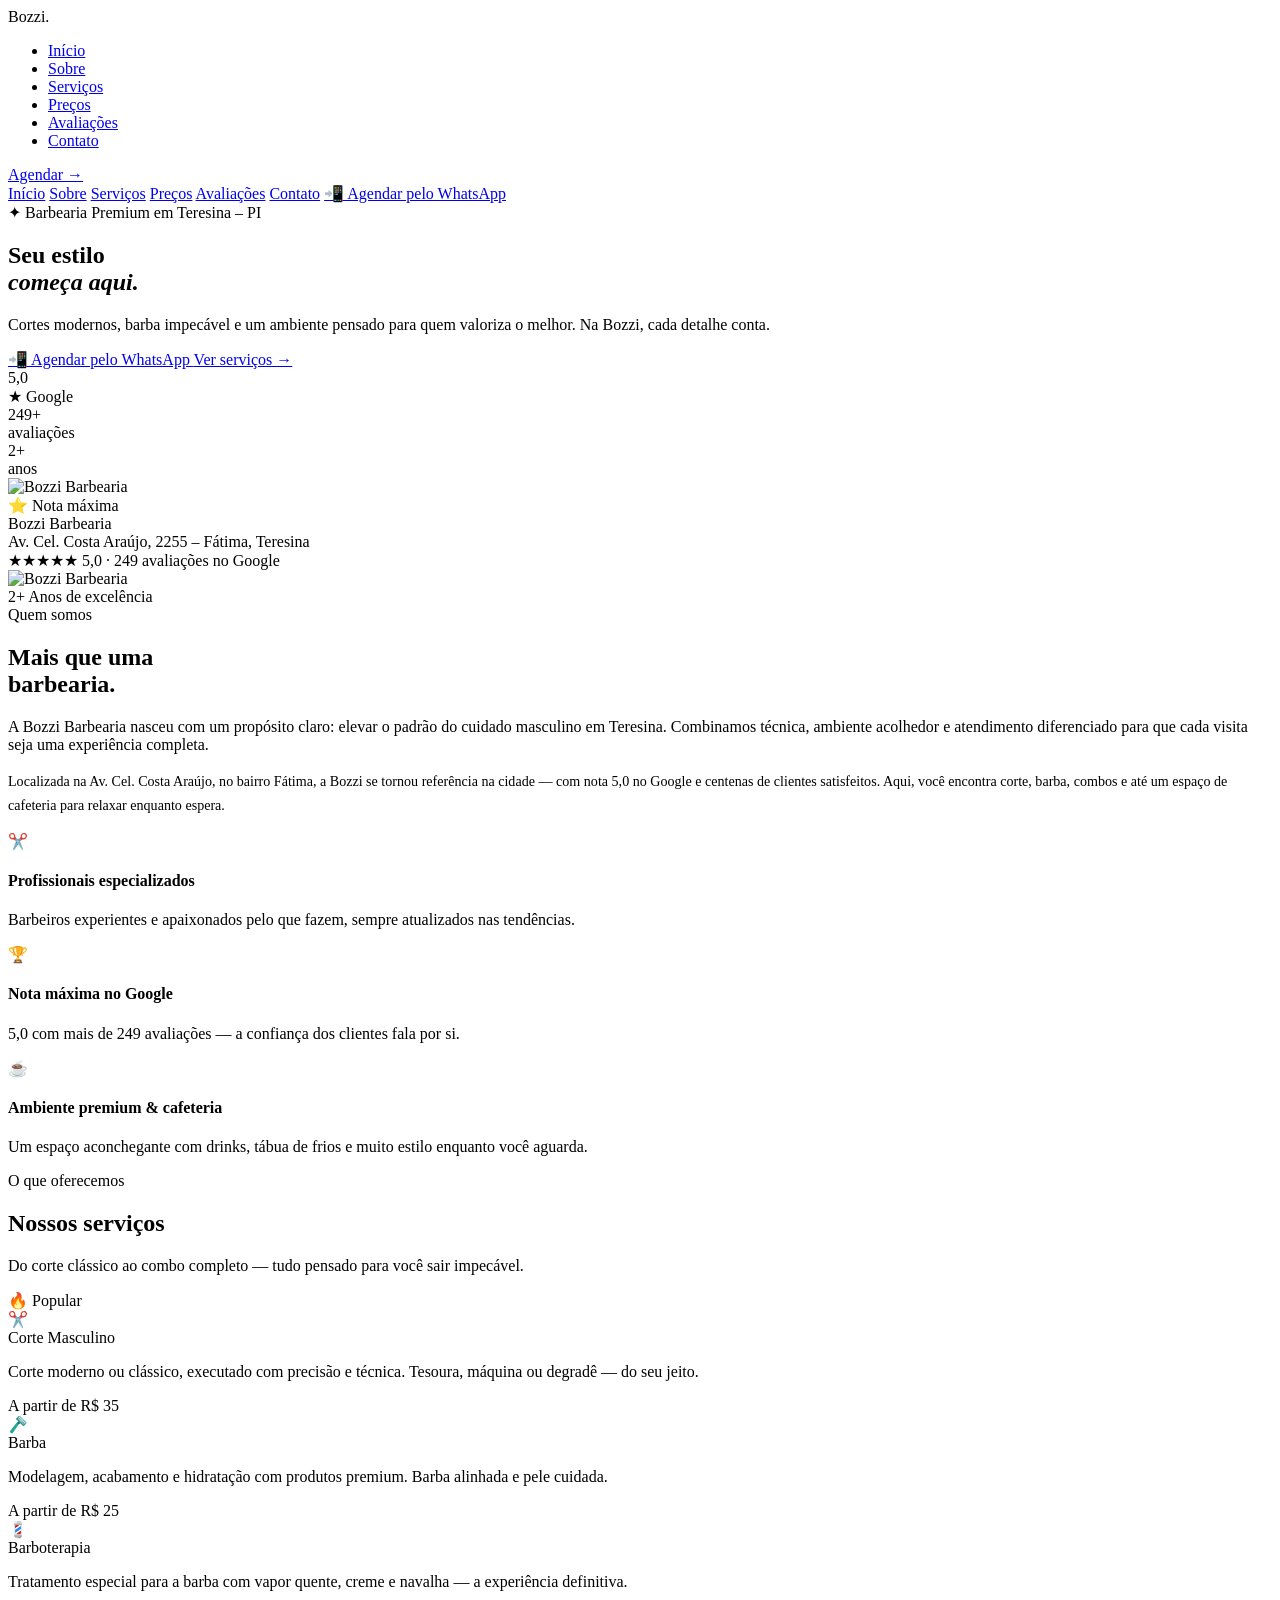
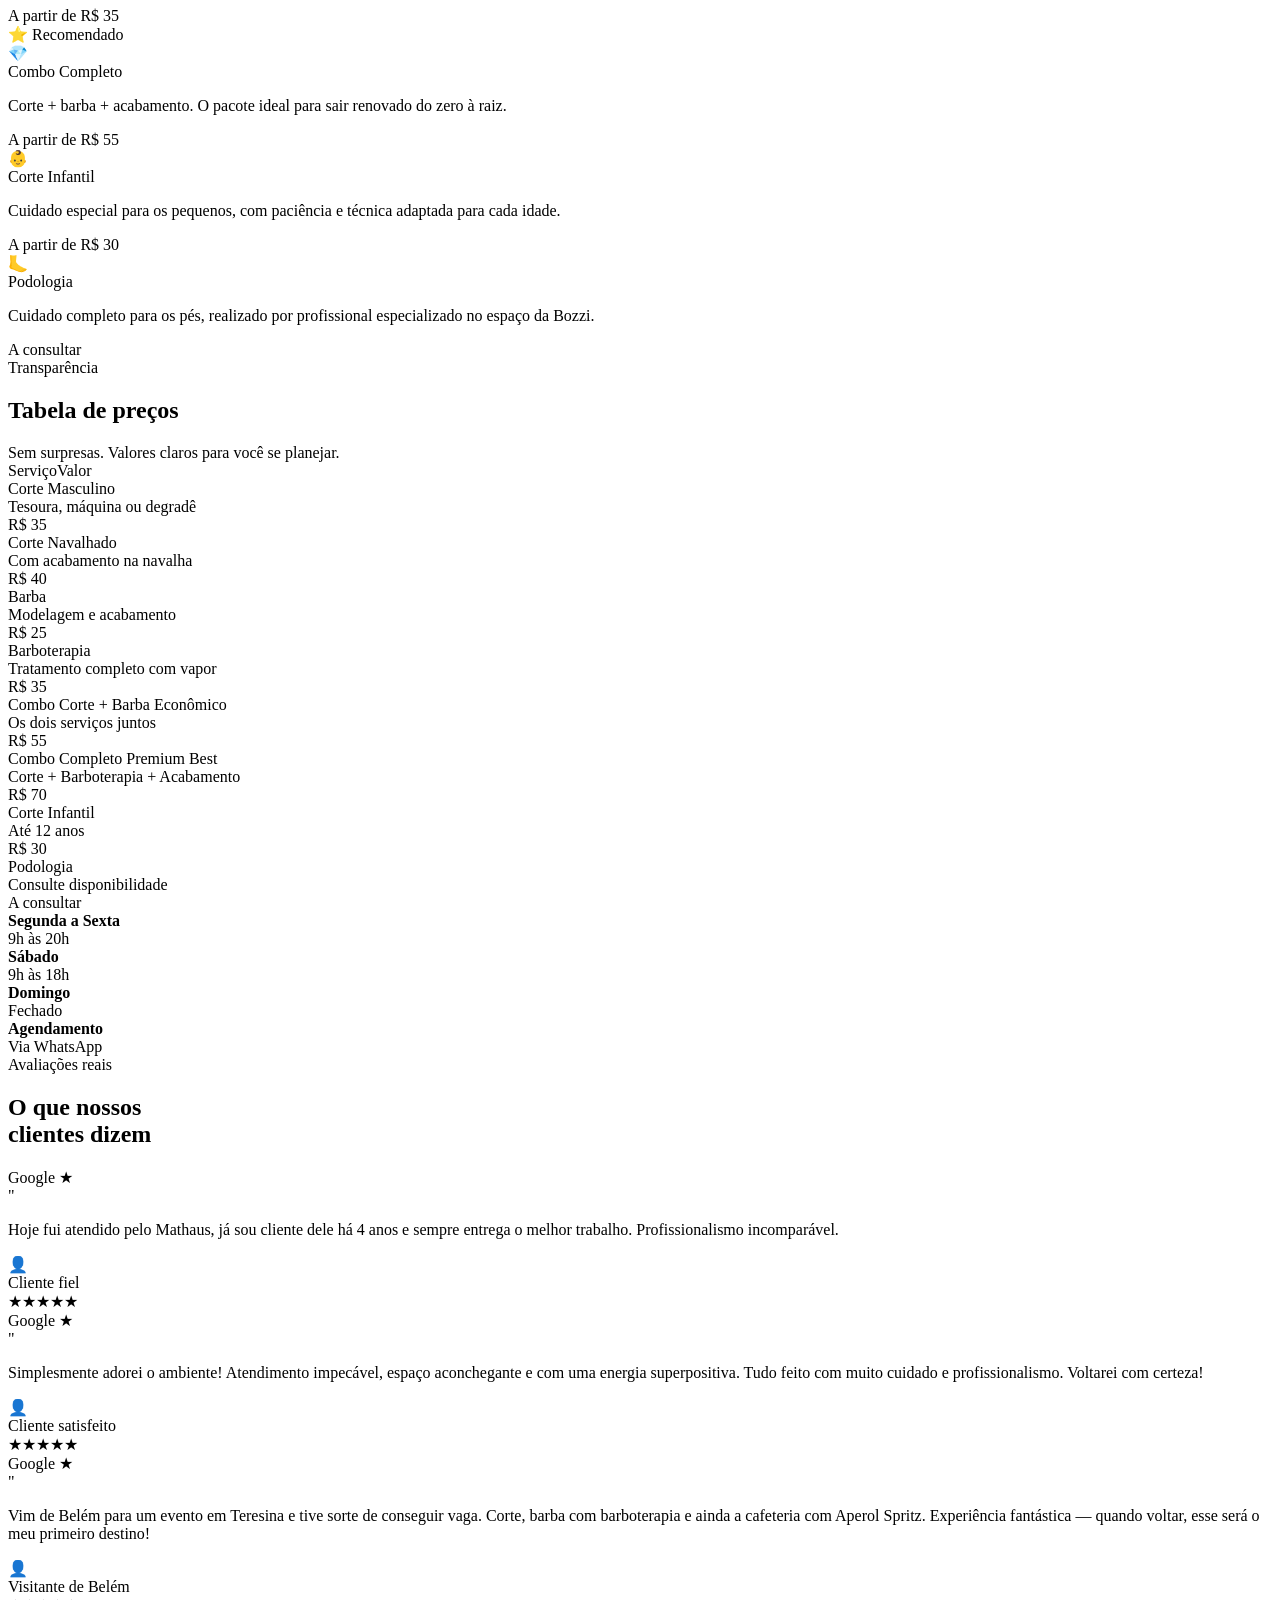
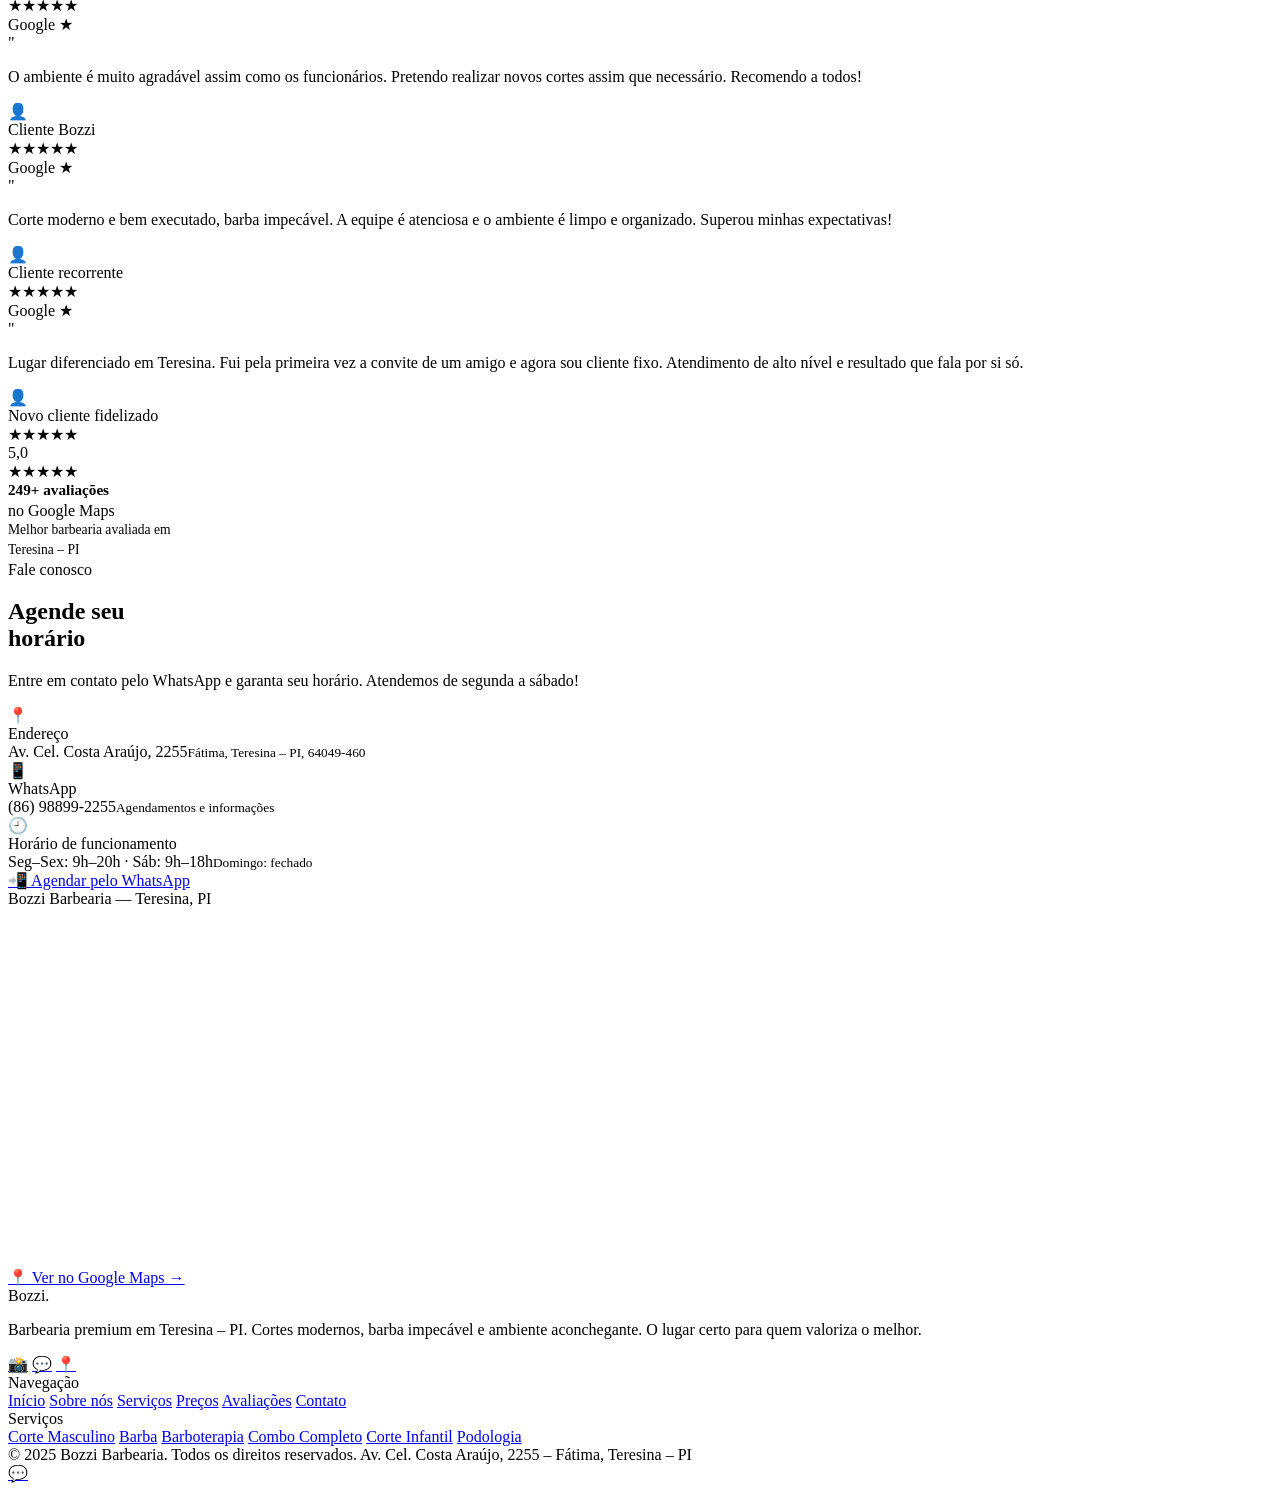
==== commit 609c9d39: "fix: class positions" ====
--- a/src/Index.html
+++ b/src/Index.html
@@ -156,13 +156,13 @@
     </div>
     <div class="servicos-grid">
       <div class="servico-card reveal">
+        <div class="servico-popular">🔥 Popular</div>
         <div class="servico-icon">✂️</div>
         <div class="servico-name">Corte Masculino</div>
         <p class="servico-desc">Corte moderno ou clássico, executado com precisão e técnica. Tesoura, máquina ou degradê — do seu jeito.</p>
         <div class="servico-price">A partir de <span>R$ 35</span></div>
       </div>
       <div class="servico-card reveal" style="transition-delay:.1s">
-        <div class="servico-popular">🔥 Popular</div>
         <div class="servico-icon">🪒</div>
         <div class="servico-name">Barba</div>
         <p class="servico-desc">Modelagem, acabamento e hidratação com produtos premium. Barba alinhada e pele cuidada.</p>
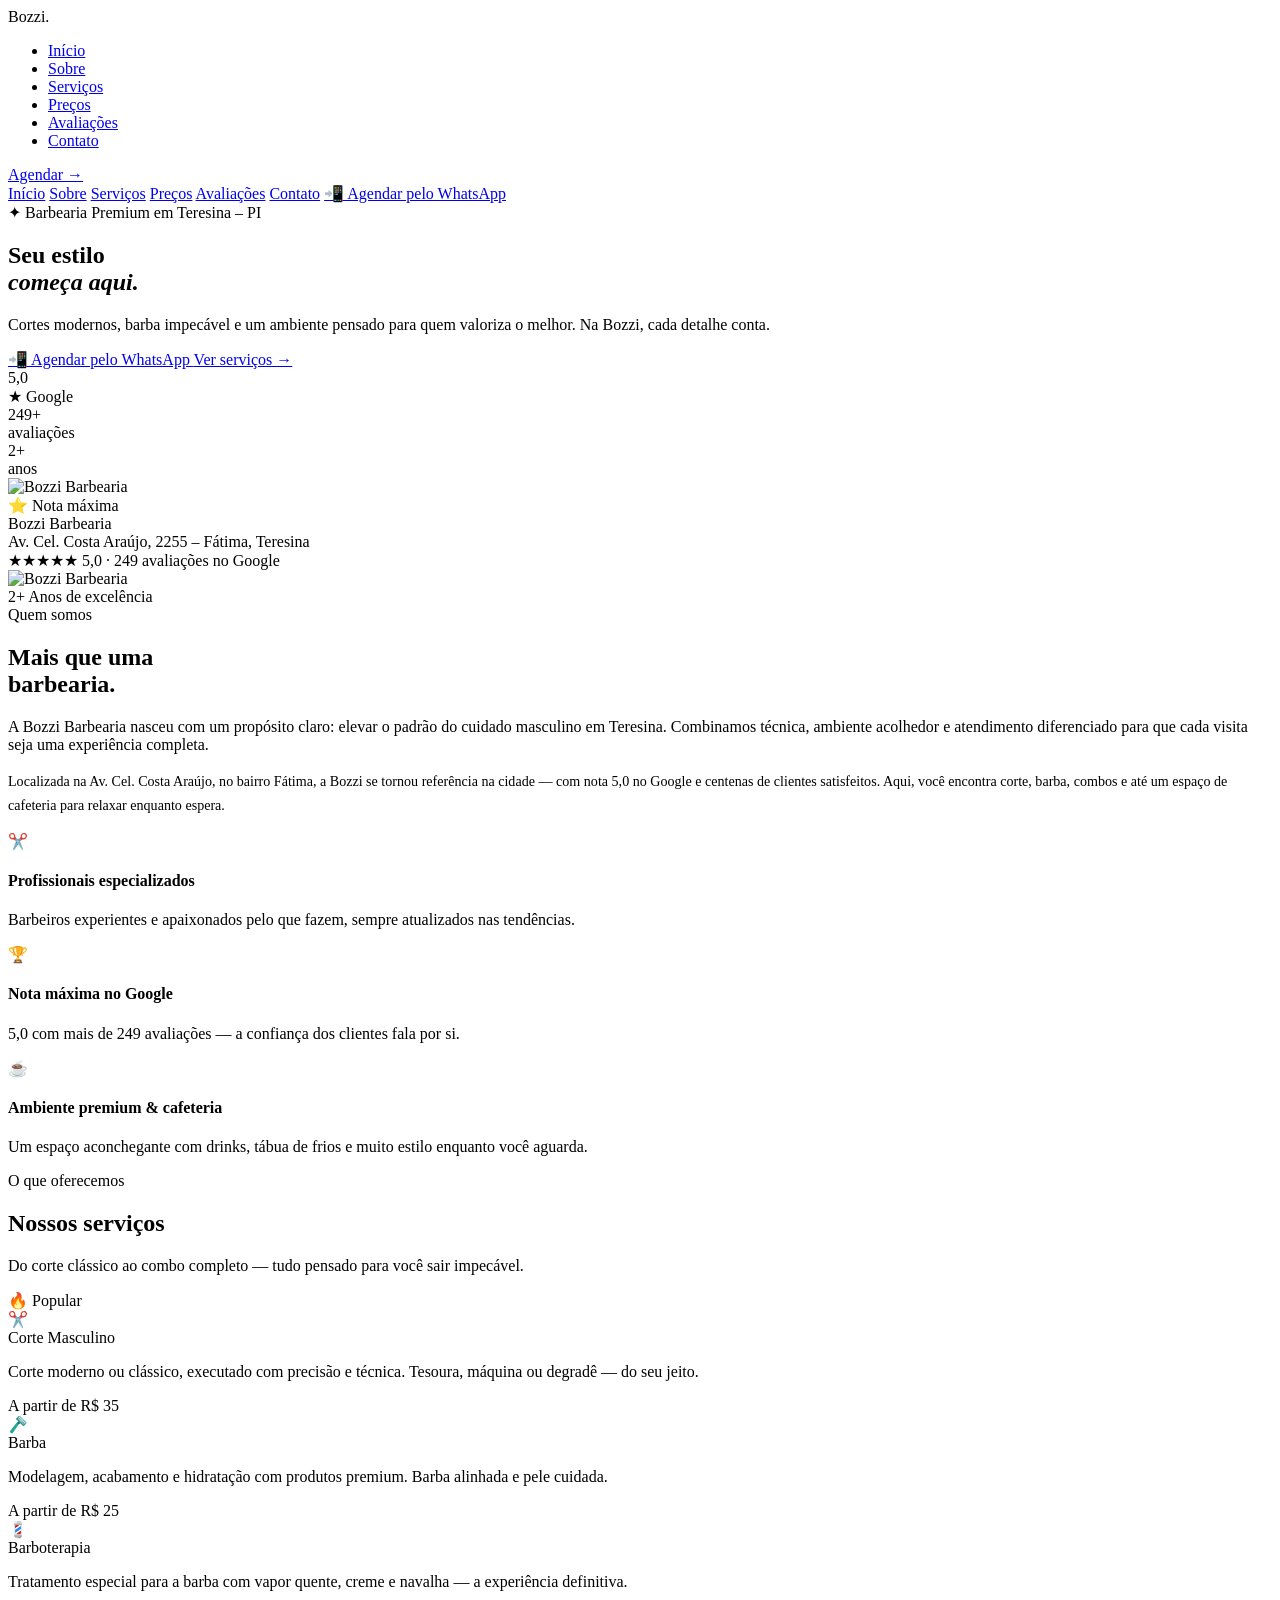
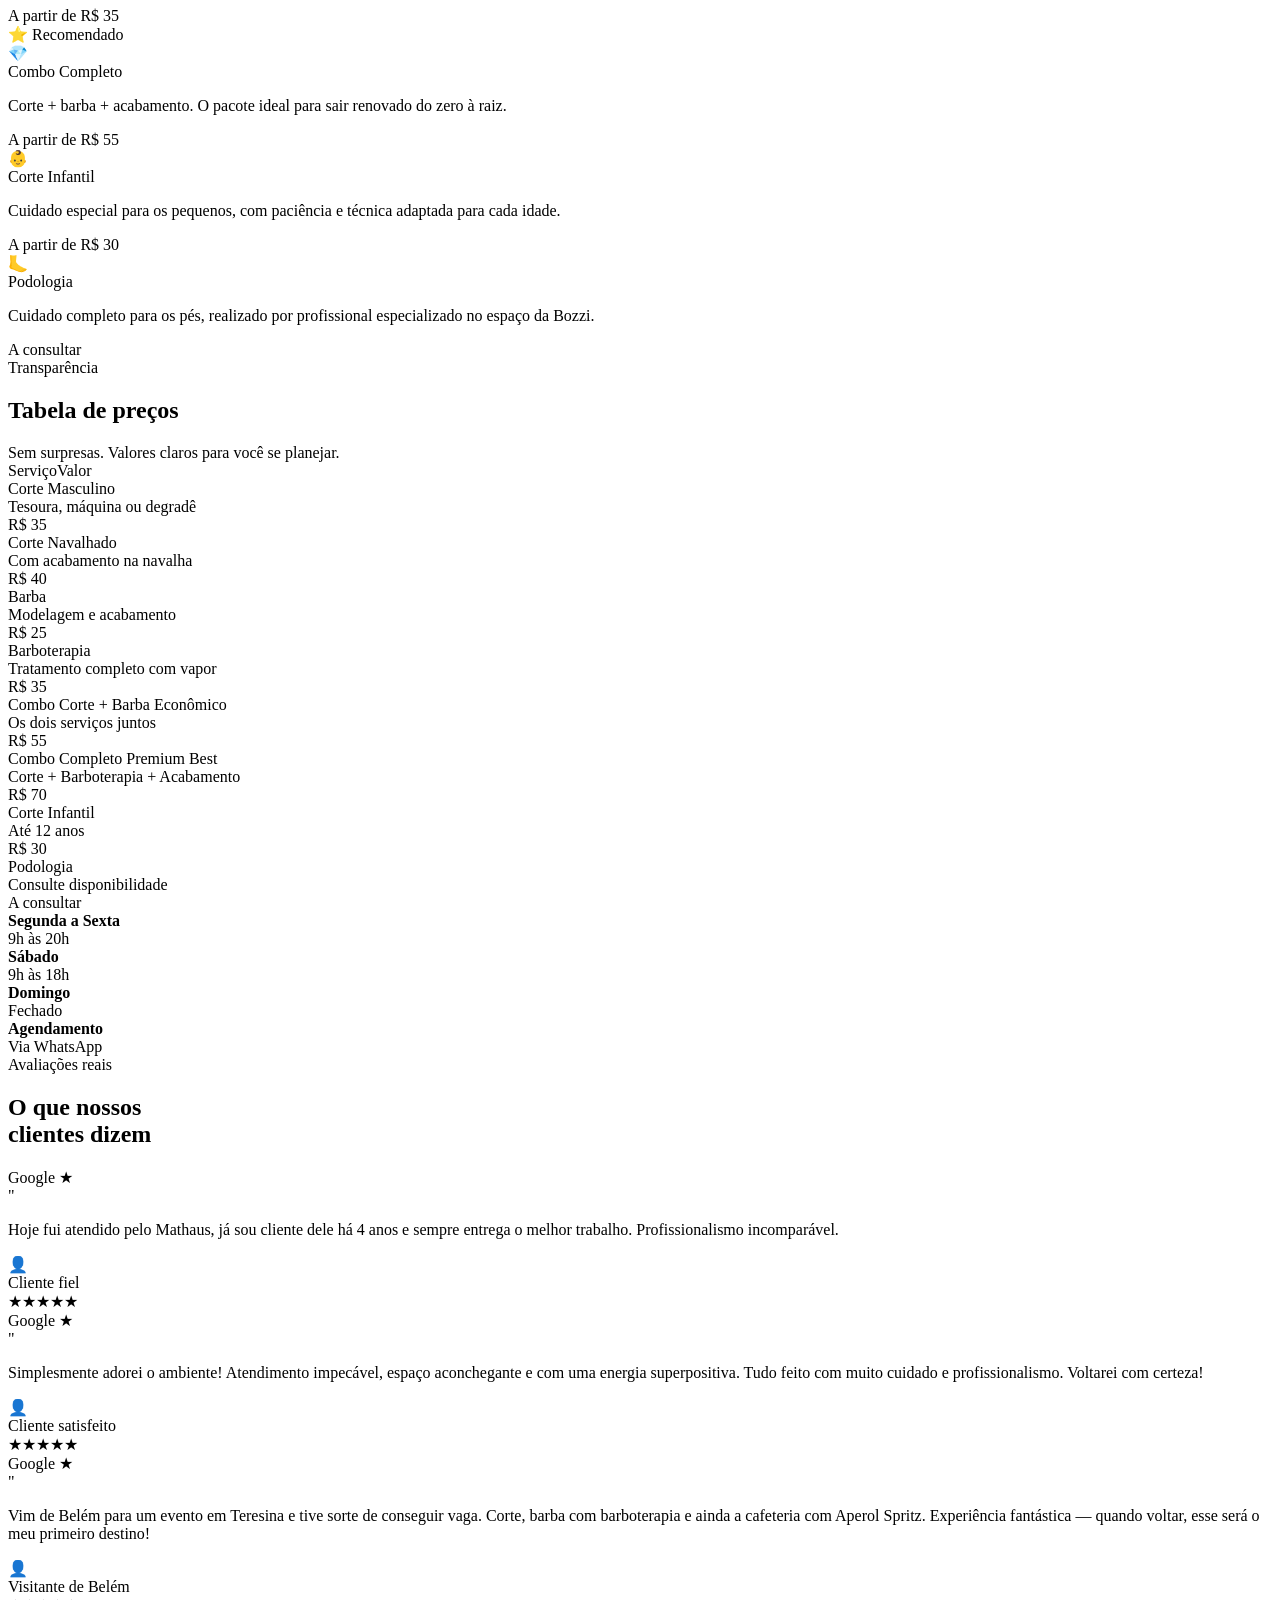
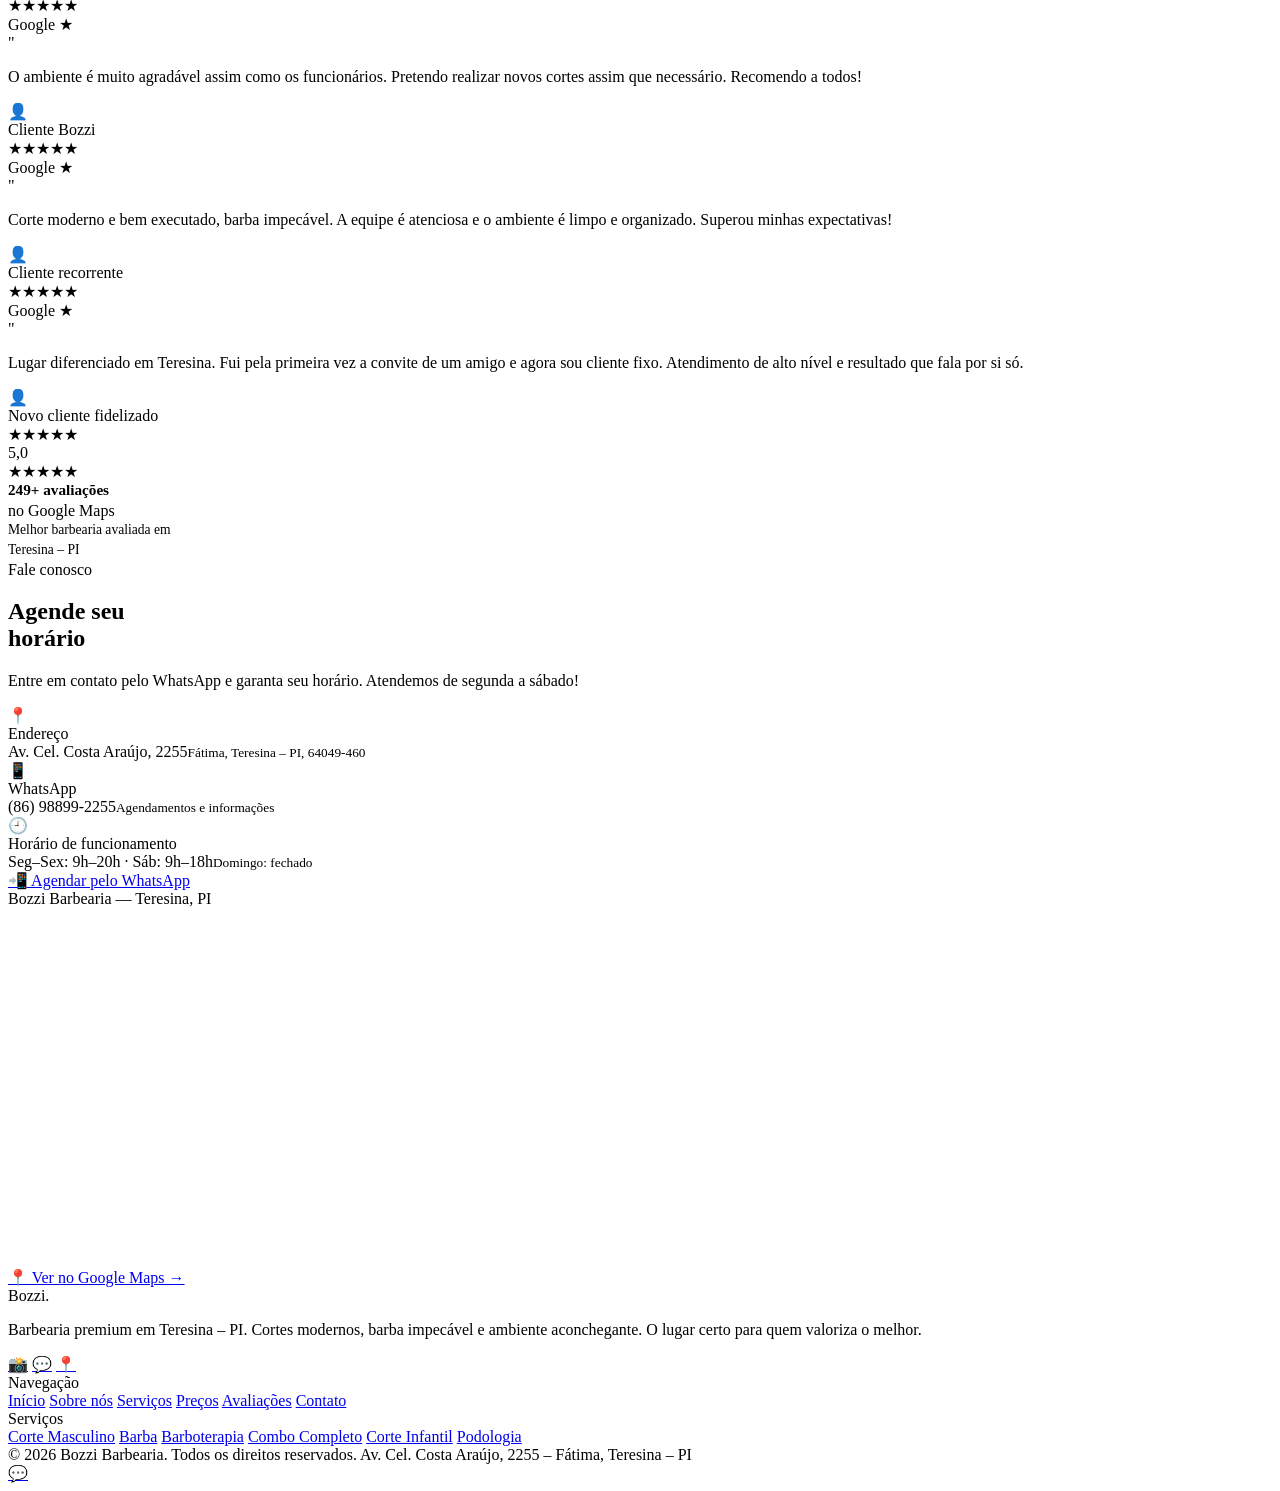
==== commit 911a6858: "fix: date footer" ====
--- a/src/Index.html
+++ b/src/Index.html
@@ -418,7 +418,7 @@
       </div>
     </div>
     <div class="footer-bottom">
-      <span>© 2025 <span>Bozzi Barbearia</span>. Todos os direitos reservados.</span>
+      <span>© 2026 <span>Bozzi Barbearia</span>. Todos os direitos reservados.</span>
       <span>Av. Cel. Costa Araújo, 2255 – Fátima, Teresina – PI</span>
     </div>
   </footer>
